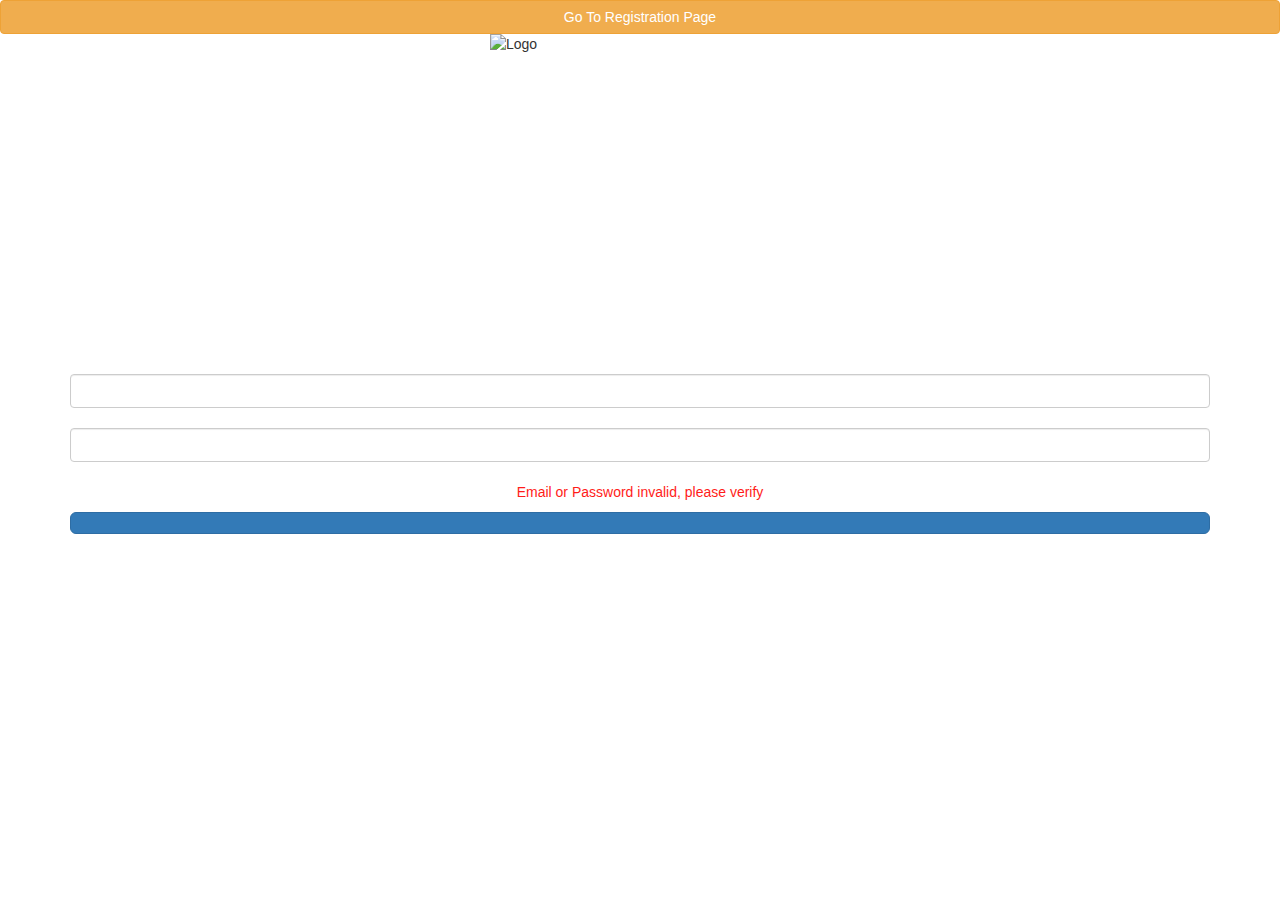
==== src/main/resources/templates/login.html @ 0b31ff3b "First commit" ====
<!DOCTYPE html>
<html xmlns="http://www.w3.org/1999/xhtml"
	xmlns:th="http://www.thymeleaf.org">

<head>
	<title>Spring Security Tutorial</title>
	<link rel="stylesheet" type="text/css" th:href="@{/css/login.css}" />
	<link rel="stylesheet" href="https://maxcdn.bootstrapcdn.com/bootstrap/3.3.7/css/bootstrap.min.css">
  	<script src="https://ajax.googleapis.com/ajax/libs/jquery/3.1.1/jquery.min.js"></script>
  	<script src="https://maxcdn.bootstrapcdn.com/bootstrap/3.3.7/js/bootstrap.min.js"></script>
</head>

<body>
	<form th:action="@{/registration}" method="get">
		<button class="btn btn-md btn-warning btn-block" type="Submit">Go To Registration Page</button>
	</form>	
	
	<div class="container">
		<img th:src="@{/images/login.jpg}" class="img-responsive center-block" width="300" height="300" alt="Logo" />
		<form th:action="@{/login}" method="POST" class="form-signin">
			<h3 class="form-signin-heading" th:text="Welcome"></h3>
			<br/>
			 
			<input type="text" id="email" name="email"  th:placeholder="Email"
				class="form-control" /> <br/> 
			<input type="password"  th:placeholder="Password"
				id="password" name="password" class="form-control" /> <br /> 
				
			<div align="center" th:if="${param.error}">
				<p style="font-size: 20; color: #FF1C19;">Email or Password invalid, please verify</p>
			</div>
			<button class="btn btn-lg btn-primary btn-block" name="Submit" value="Login" type="Submit" th:text="Login"></button>
		</form>
	</div>
</body>
</html>
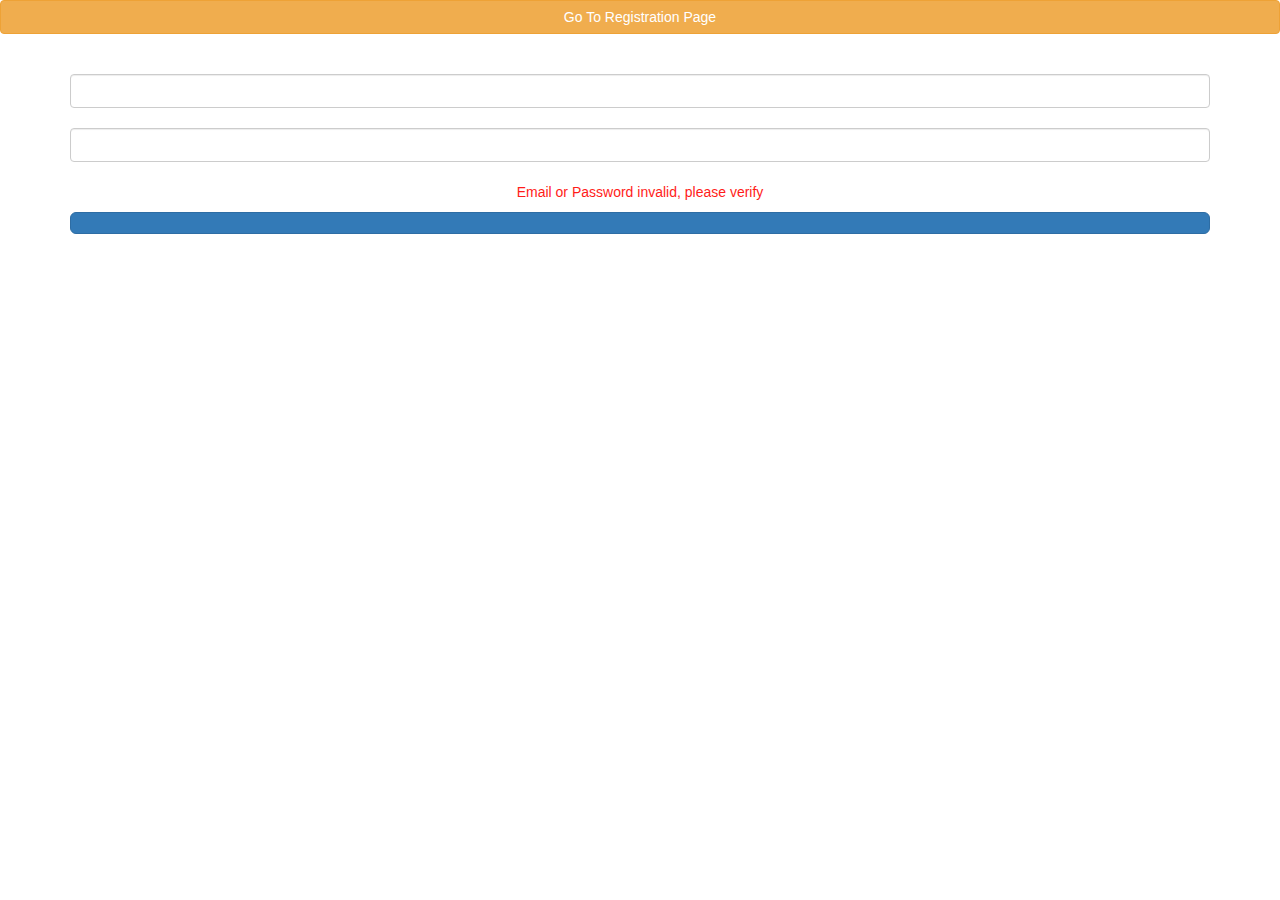
==== commit 61d1892a: "Added mobile bootstrap dependencies" ====
--- a/src/main/resources/templates/login.html
+++ b/src/main/resources/templates/login.html
@@ -16,7 +16,6 @@
 	</form>	
 	
 	<div class="container">
-		<img th:src="@{/images/login.jpg}" class="img-responsive center-block" width="300" height="300" alt="Logo" />
 		<form th:action="@{/login}" method="POST" class="form-signin">
 			<h3 class="form-signin-heading" th:text="Welcome"></h3>
 			<br/>
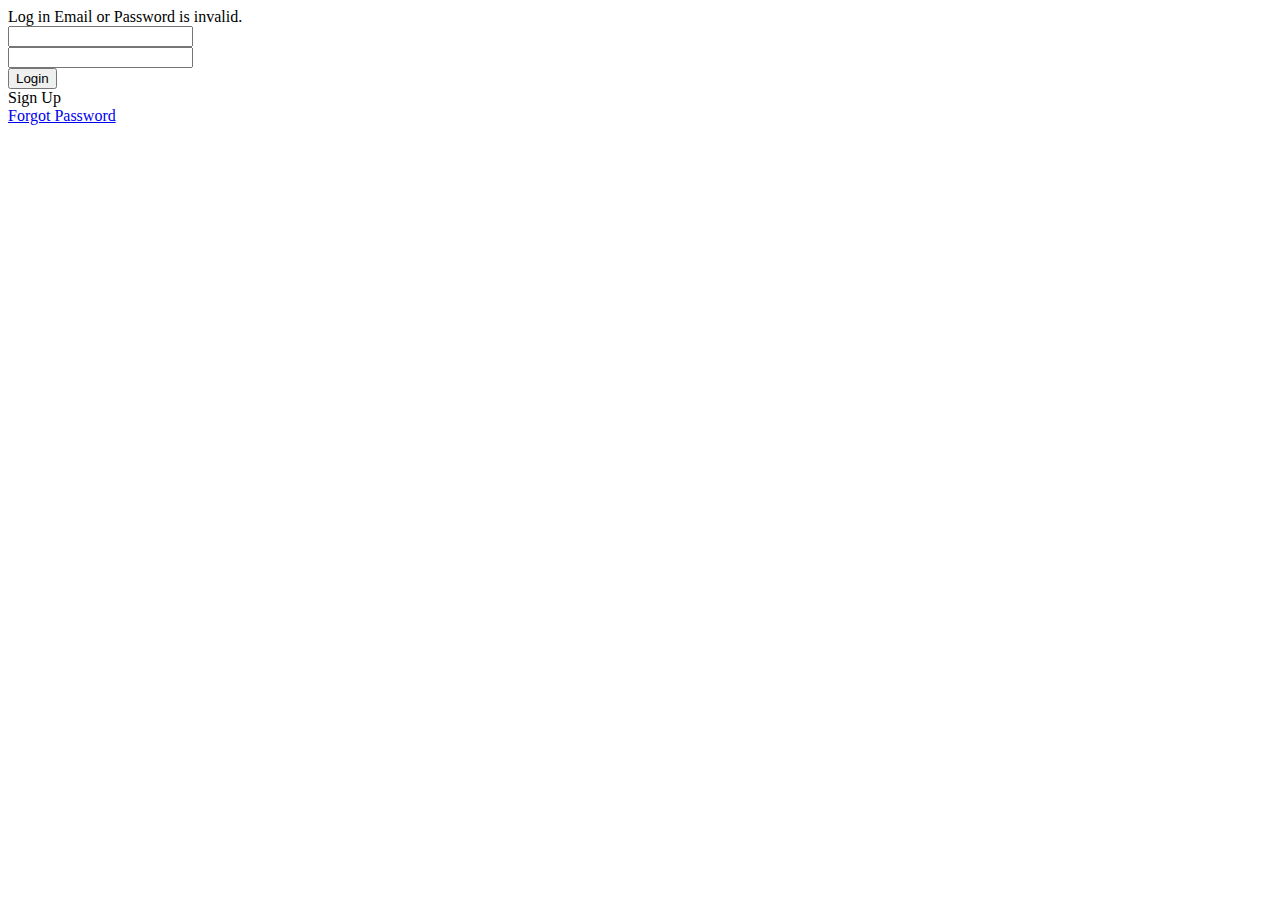
==== commit b9f860e7: "Added register & login functions" ====
--- a/src/main/resources/templates/login.html
+++ b/src/main/resources/templates/login.html
@@ -1,35 +1,82 @@
 <!DOCTYPE html>
 <html xmlns="http://www.w3.org/1999/xhtml"
 	xmlns:th="http://www.thymeleaf.org">
+<head>
+	<title>Login</title>
+	<meta charset="UTF-8">
+	<meta name="viewport" content="width=device-width, initial-scale=1">
+	
+	<link rel="icon" type="image/png" th:href="@{/images/icons/favicon.ico}"/>
+	<link rel="stylesheet" type="text/css" th:href="@{/vendor/bootstrap/css/bootstrap.min.css}">
+	<link rel="stylesheet" type="text/css" th:href="@{/fonts/font-awesome-4.7.0/css/font-awesome.min.css}">
+	<link rel="stylesheet" type="text/css" th:href="@{/fonts/iconic/css/material-design-iconic-font.min.css}">
+	<link rel="stylesheet" type="text/css" th:href="@{/vendor/animate/animate.css}">
+	<link rel="stylesheet" type="text/css" th:href="@{/vendor/css-hamburgers/hamburgers.min.css}">
+	<link rel="stylesheet" type="text/css" th:href="@{/vendor/animsition/css/animsition.min.css}">
+	<link rel="stylesheet" type="text/css" th:href="@{/vendor/select2/select2.min.css}">
+	<link rel="stylesheet" type="text/css" th:href="@{/vendor/daterangepicker/daterangepicker.css}">
+	<link rel="stylesheet" type="text/css" th:href="@{/css/util.css}">
+	<link rel="stylesheet" type="text/css" th:href="@{/css/main.css}">
+</head>
+<body>
+	
+	<div class="limiter">
+		<div class="container-login100" style="background-image: url('images/bg-01.jpg');">
+			<div class="wrap-login100">
+				<form th:action="@{/login}" method="POST" class="login100-form validate-form">
+					<span class="login100-form-logo">
+						<i class="zmdi zmdi-landscape"></i>
+					</span>
 
-<head>
-	<title>Spring Security Tutorial</title>
-	<link rel="stylesheet" type="text/css" th:href="@{/css/login.css}" />
-	<link rel="stylesheet" href="https://maxcdn.bootstrapcdn.com/bootstrap/3.3.7/css/bootstrap.min.css">
-  	<script src="https://ajax.googleapis.com/ajax/libs/jquery/3.1.1/jquery.min.js"></script>
-  	<script src="https://maxcdn.bootstrapcdn.com/bootstrap/3.3.7/js/bootstrap.min.js"></script>
-</head>
+					<span class="login100-form-title p-b-34 p-t-27">
+						Log in
+					</span>
 
-<body>
-	<form th:action="@{/registration}" method="get">
-		<button class="btn btn-md btn-warning btn-block" type="Submit">Go To Registration Page</button>
-	</form>	
+					<label th:if="${param.error}" class="validation-message text-center mb-15">Email or Password is invalid.</label>
+					<div class="wrap-input100 validate-input" data-validate = "Enter a valid email">
+						<input type="text" id="email" name="email"  th:placeholder="Email" class="input100" />
+						<span class="focus-input100" data-placeholder="&#xf207;"></span>
+					</div>
+
+					<div class="wrap-input100 validate-input" data-validate="Enter password">
+						<input type="password"  th:placeholder="Password" id="password" name="password" class="input100" />
+						<span class="focus-input100" data-placeholder="&#xf191;"></span>
+					</div>
+
+					<div class="container-login100-form-btn">
+						<button class="login100-form-btn" type="Submit">
+							Login
+						</button>
+					</div>
+
+					<div class="text-right p-t-90">
+						<a class="txt1" th:href="@{/registration}">
+							Sign Up
+						</a>
+					</div>
+					
+					<div class="text-right">
+						<a class="txt1" href="#">
+							Forgot Password
+						</a>
+					</div>
+				</form>
+			</div>
+		</div>
+	</div>
 	
-	<div class="container">
-		<form th:action="@{/login}" method="POST" class="form-signin">
-			<h3 class="form-signin-heading" th:text="Welcome"></h3>
-			<br/>
-			 
-			<input type="text" id="email" name="email"  th:placeholder="Email"
-				class="form-control" /> <br/> 
-			<input type="password"  th:placeholder="Password"
-				id="password" name="password" class="form-control" /> <br /> 
-				
-			<div align="center" th:if="${param.error}">
-				<p style="font-size: 20; color: #FF1C19;">Email or Password invalid, please verify</p>
-			</div>
-			<button class="btn btn-lg btn-primary btn-block" name="Submit" value="Login" type="Submit" th:text="Login"></button>
-		</form>
-	</div>
+
+	<div id="dropDownSelect1"></div>
+	
+	<script th:src="@{/vendor/jquery/jquery-3.2.1.min.js}"></script>
+	<script th:src="@{/vendor/animsition/js/animsition.min.js}"></script>
+	<script th:src="@{/vendor/bootstrap/js/popper.js}"></script>
+	<script th:src="@{/vendor/bootstrap/js/bootstrap.min.js}"></script>
+	<script th:src="@{/vendor/select2/select2.min.js}"></script>
+	<script th:src="@{/vendor/daterangepicker/moment.min.js}"></script>
+	<script th:src="@{/vendor/daterangepicker/daterangepicker.js}"></script>
+	<script th:src="@{/vendor/countdowntime/countdowntime.js}"></script>
+	<script th:src="@{/js/main.js}"></script>
+
 </body>
 </html>